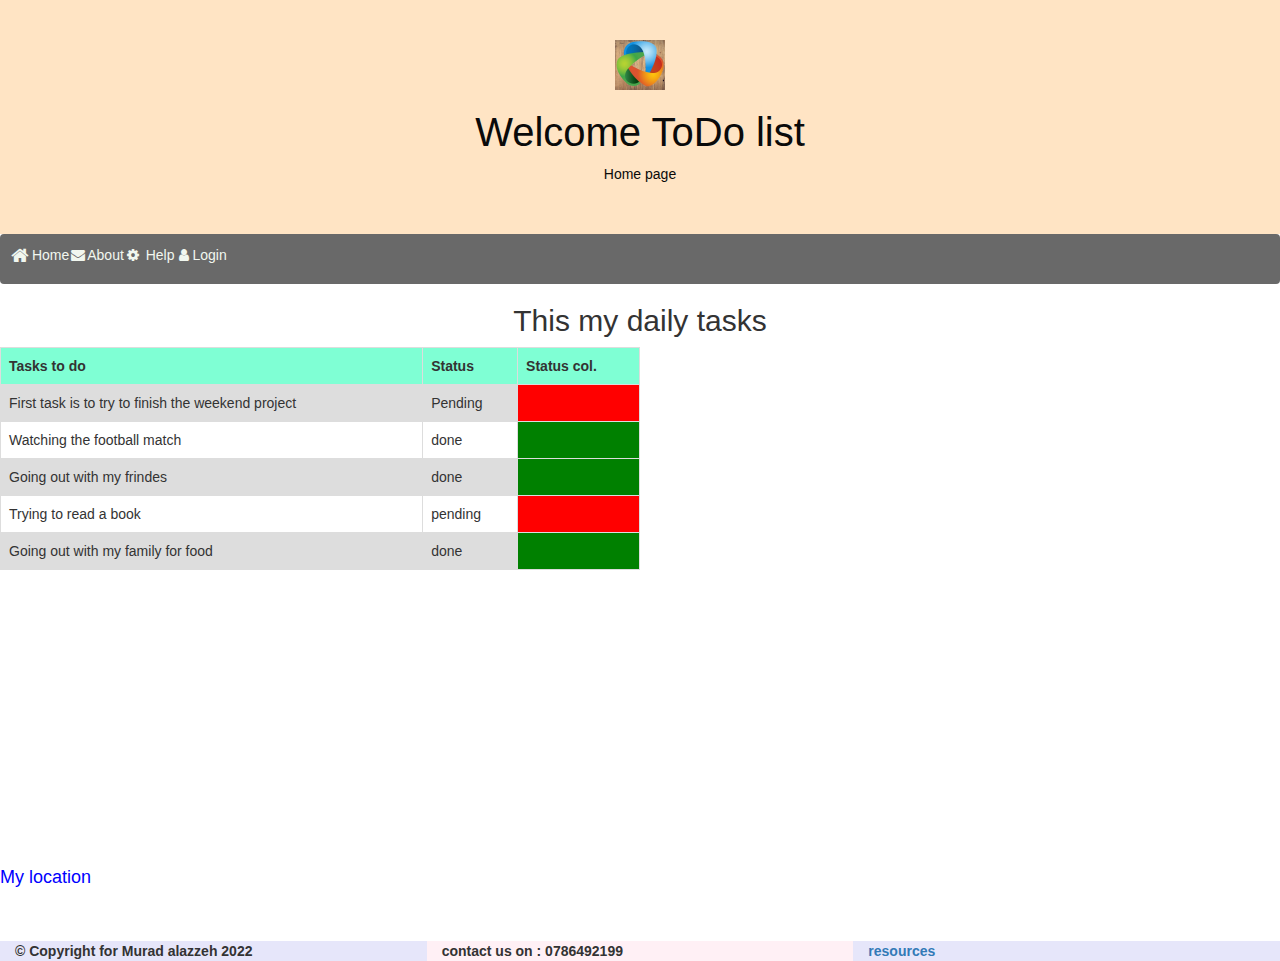
==== index.html @ 0453f3b6 "Merge pull request #1 from Muradazzeh/todo-html" ====
<!DOCTYPE html>
<html lang="en">
<head>
    <meta charset="UTF-8">
    <meta http-equiv="X-UA-Compatible" content="IE=edge">
    <meta name="viewport" content="width=device-width, initial-scale=1.0">
    <link rel="stylesheet" href="https://cdnjs.cloudflare.com/ajax/libs/font-awesome/4.7.0/css/font-awesome.min.css">
    <link rel="stylesheet" href="https://maxcdn.bootstrapcdn.com/bootstrap/3.4.1/css/bootstrap.min.css">
    <title>ToDo</title>
    <link rel="icon" type="image/jpg" href="Image/Faviconnew.png">
    <link href="./style/indexstyl.css" rel="stylesheet" type="text/css">
</head>

<body >
    
    <header>
        <div class="header">
            <div class="logoimg" ><img width="50" height="50" src="./Image/Faviconnew.png"></div>
            <h1>Welcome ToDo list </h1>
            <p>Home page </p>
              
                </div>



          </div>
          <div class="navbar">
            <a href="index.html"><i class="fa fa-home fa-lg"></i> Home</a>
            <a href="./about.html"><i class="fa fa-fw fa-envelope"></i></i>About</a>
            <a href="./README.md"><i class="fa fa-cog fa-spin fa-1.5x fa-fw"></i>
                <span class="sr-only">Loading...</span>Help</a>
            <a href="./exta.html" class="right"><i class="fa fa-fw fa-user"></i>Login</a>
            </div>
    </header>

        <main>
        <dev >
            <h2 style="text-align-last: center;" >This my daily tasks</h2>
            <table style="width: 50%;">
                <tr style="text-align: center;background-color: aquamarine;">
                  <th>Tasks to do</th>
                  <th>Status</th>
                  <th>Status col.</th>
                  
                </tr>
                <tr>
                  <td> First task is to try to finish the weekend project </td>
                  <td > Pending </td>
                  <td style="background-color: red;"></td> 
                  
                </tr>
                <tr>
                  <td>Watching the football match </td>
                  <td > done</td>
                  <td style="background-color: green;"></td>
                
                </tr>
                <tr>
                    <td>Going out with my frindes</td>
                    <td > done</td>
                    <td style="background-color: green;"></td>
                  
                  </tr>
                  <tr>
                    <td>Trying to read a book</td>
                    <td > pending</td>
                    <td style="background-color: red;"></td>
                  
                  </tr>
                  <tr>
                    <td>Going out with my family for food</td>
                    <td > done</td>
                    <td style="background-color: green;"></td>
                  
                  </tr>
              </table>
        </dev>
        
       
    </main>
    <br>
    <br>

    <div>
      <!-- Google Map Copied Code -->
      <iframe src="https://www.google.com/maps/embed?pb=!1m18!1m12!1m3!1d843.1165744097885!2d35.89837797078394!3d32.29932409881994!2m3!1f0!2f0!3f0!3m2!1i1024!2i768!4f13.1!3m3!1m2!1s0x151c81566cfe7f01%3A0x8cde8e5d783285bd!2z2YXYs9is2K8g2KfZhNmB2KrYrQ!5e0!3m2!1sar!2sjo!4v1650073983022!5m2!1sar!2sjo" 
      width="250" height="250" style="border:0;" allowfullscreen="" loading="lazy" referrerpolicy="no-referrer-when-downgrade">  
      </iframe>
      <p style="font-size: large;color: blue;">My location</p>
    </div>
    <br>
    <br>
        <footer  >
            <div class="container-fluid">
            <div class="row">
                <div class="col-sm-4" style="background-color:lavender;font-weight: bold;">&copy; Copyright for Murad alazzeh 2022</div>
                <div class="col-sm-4" style="background-color:lavenderblush;font-weight: bold;">contact us on : 0786492199 </div>
                <div class="col-sm-4" style="background-color:lavender;font-weight: bold;"><a href="./resources.txt">resources</a></div>
              </div>   
            </div>
        </footer>

    
</body>
</html>
---- style/indexstyl.css ----
body {
    font-family: Arial, Helvetica, sans-serif;
    
    }
    
    /* Style the header */
    .header {
    padding: 40px;
    text-align: center;
    background: bisque;
    color: rgb(10, 10, 10);
    }
    
    /* Increase the font size of the h1 element */
    .header h1 {
    font-size: 40px;}
    .logoimg {
    height:10%;
    
    }
    .navbar {
    overflow: hidden;
    background-color: dimgrey;
    padding: 10px;
    }
    .navbar a {
    float: left;
    display: block;
    color: rgb(241, 247, 239);
    text-align: center;
    
    }
    .navbar b {
    float: right;
    }
    .footer{
    margin-top: 50px;
    
    bottom:0;
    left:0;
    width:100%;
    height: 90px;
    background-color: #D0DAEE;
    }
    table {
    font-family: arial, sans-serif;
    border-collapse: collapse;
    width: 100%;
    }
    
    td, th {
    border: 1px solid #dddddd;
    text-align: left;
    padding: 8px;
    }
    
    tr:nth-child(even) {
    background-color: #dddddd;
    }
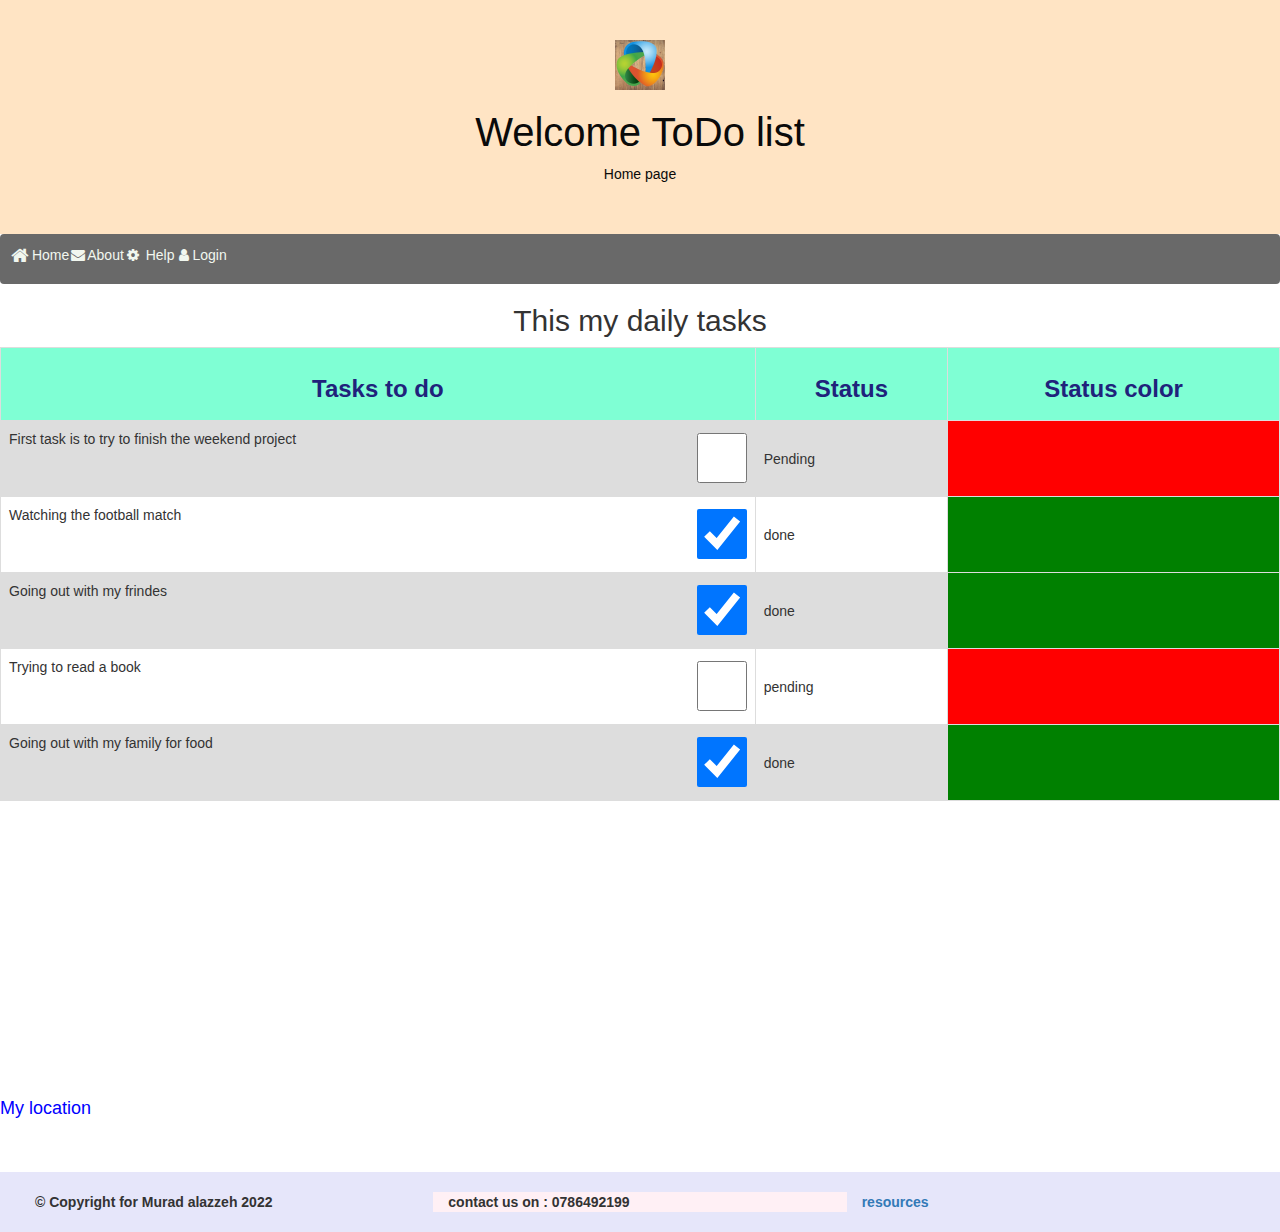
==== commit f9613744: "Merge pull request #3 from Muradazzeh/todo-style" ====
--- a/index.html
+++ b/index.html
@@ -12,7 +12,7 @@
 </head>
 
 <body >
-    
+    <script src="./app.js"></script>
     <header>
         <div class="header">
             <div class="logoimg" ><img width="50" height="50" src="./Image/Faviconnew.png"></div>
@@ -36,39 +36,39 @@
         <main>
         <dev >
             <h2 style="text-align-last: center;" >This my daily tasks</h2>
-            <table style="width: 50%;">
+            <table class="maintabl">
                 <tr style="text-align: center;background-color: aquamarine;">
-                  <th>Tasks to do</th>
-                  <th>Status</th>
-                  <th>Status col.</th>
+                  <th ><h3>Tasks to do</h3> </th>
+                  <th><h3>Status</h3></th>
+                  <th><h3>Status color </h3></th>
                   
                 </tr>
                 <tr>
-                  <td> First task is to try to finish the weekend project </td>
+                  <td> First task is to try to finish the weekend project <span><input type="checkbox" class="size" aria-checked="checked"></span></td>
                   <td > Pending </td>
                   <td style="background-color: red;"></td> 
                   
                 </tr>
                 <tr>
-                  <td>Watching the football match </td>
+                  <td>Watching the football match <span><input type="checkbox" class="size" checked="checked"></span></td>
                   <td > done</td>
                   <td style="background-color: green;"></td>
                 
                 </tr>
                 <tr>
-                    <td>Going out with my frindes</td>
+                    <td>Going out with my frindes<span><input type="checkbox"class="size" checked="checked"></span></td>
                     <td > done</td>
                     <td style="background-color: green;"></td>
                   
                   </tr>
                   <tr>
-                    <td>Trying to read a book</td>
+                    <td>Trying to read a book<span><input type="checkbox"class="size" aria-checked="checked"></span</td>
                     <td > pending</td>
                     <td style="background-color: red;"></td>
                   
                   </tr>
                   <tr>
-                    <td>Going out with my family for food</td>
+                    <td>Going out with my family for food<span><input type="checkbox"class="size" checked="checked"></span></td>
                     <td > done</td>
                     <td style="background-color: green;"></td>
                   
--- a/style/indexstyl.css
+++ b/style/indexstyl.css
@@ -59,3 +59,8 @@
     tr:nth-child(even) {
     background-color: #dddddd;
     }
+    .maintabl span {float: right;}
+    footer{padding: 20px;background-color: lavender;}
+    input.size{width: 50px;height: 50px;}
+    main h3{font-weight: 600;text-align: center;color: rgb(32, 34, 123);}
+    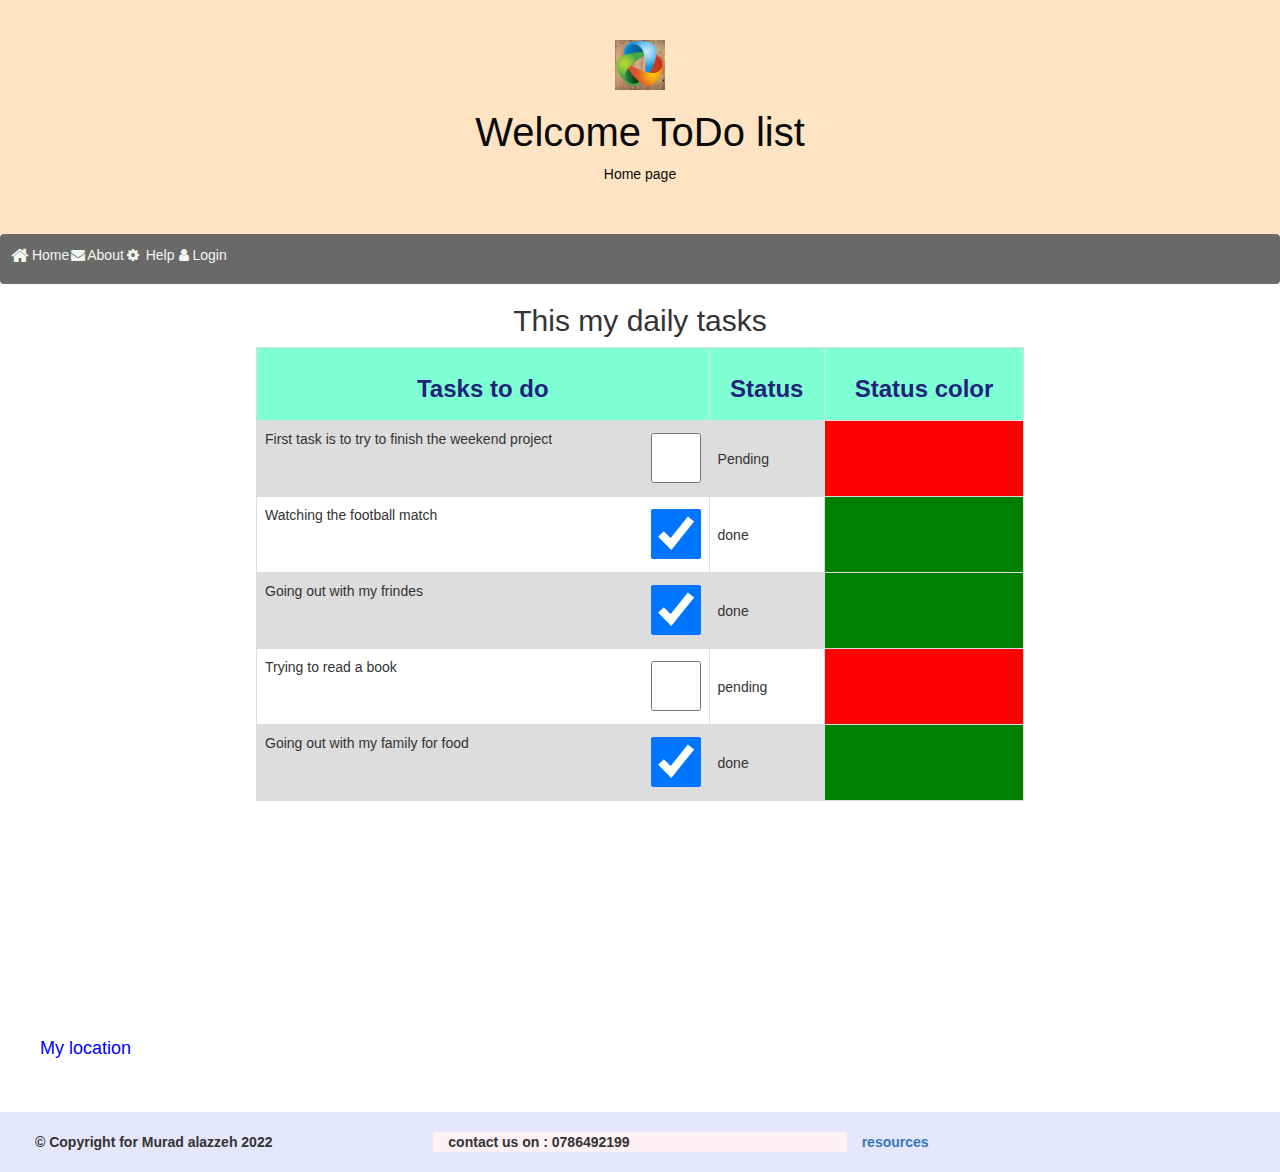
==== commit d9b15ba0: "Merge pull request #4 from Muradazzeh/todo-js2" ====
--- a/index.html
+++ b/index.html
@@ -81,15 +81,14 @@
     <br>
     <br>
 
-    <div>
+    <div class="location">
       <!-- Google Map Copied Code -->
-      <iframe src="https://www.google.com/maps/embed?pb=!1m18!1m12!1m3!1d843.1165744097885!2d35.89837797078394!3d32.29932409881994!2m3!1f0!2f0!3f0!3m2!1i1024!2i768!4f13.1!3m3!1m2!1s0x151c81566cfe7f01%3A0x8cde8e5d783285bd!2z2YXYs9is2K8g2KfZhNmB2KrYrQ!5e0!3m2!1sar!2sjo!4v1650073983022!5m2!1sar!2sjo" 
-      width="250" height="250" style="border:0;" allowfullscreen="" loading="lazy" referrerpolicy="no-referrer-when-downgrade">  
+      <iframe  src="https://www.google.com/maps/embed?pb=!1m18!1m12!1m3!1d843.1165744097885!2d35.89837797078394!3d32.29932409881994!2m3!1f0!2f0!3f0!3m2!1i1024!2i768!4f13.1!3m3!1m2!1s0x151c81566cfe7f01%3A0x8cde8e5d783285bd!2z2YXYs9is2K8g2KfZhNmB2KrYrQ!5e0!3m2!1sar!2sjo!4v1650073983022!5m2!1sar!2sjo" 
+      width="150" height="150" style="border:0;" allowfullscreen="" loading="lazy" referrerpolicy="no-referrer-when-downgrade">  
       </iframe>
       <p style="font-size: large;color: blue;">My location</p>
     </div>
-    <br>
-    <br>
+    
         <footer  >
             <div class="container-fluid">
             <div class="row">
--- a/style/indexstyl.css
+++ b/style/indexstyl.css
@@ -47,7 +47,8 @@
     table {
     font-family: arial, sans-serif;
     border-collapse: collapse;
-    width: 100%;
+    width: 60%;
+   
     }
     
     td, th {
@@ -55,6 +56,7 @@
     text-align: left;
     padding: 8px;
     }
+    .maintabl{margin-left: auto;margin-right: auto;}
     
     tr:nth-child(even) {
     background-color: #dddddd;
@@ -63,4 +65,4 @@
     footer{padding: 20px;background-color: lavender;}
     input.size{width: 50px;height: 50px;}
     main h3{font-weight: 600;text-align: center;color: rgb(32, 34, 123);}
-    +    .location{padding: 40px;}